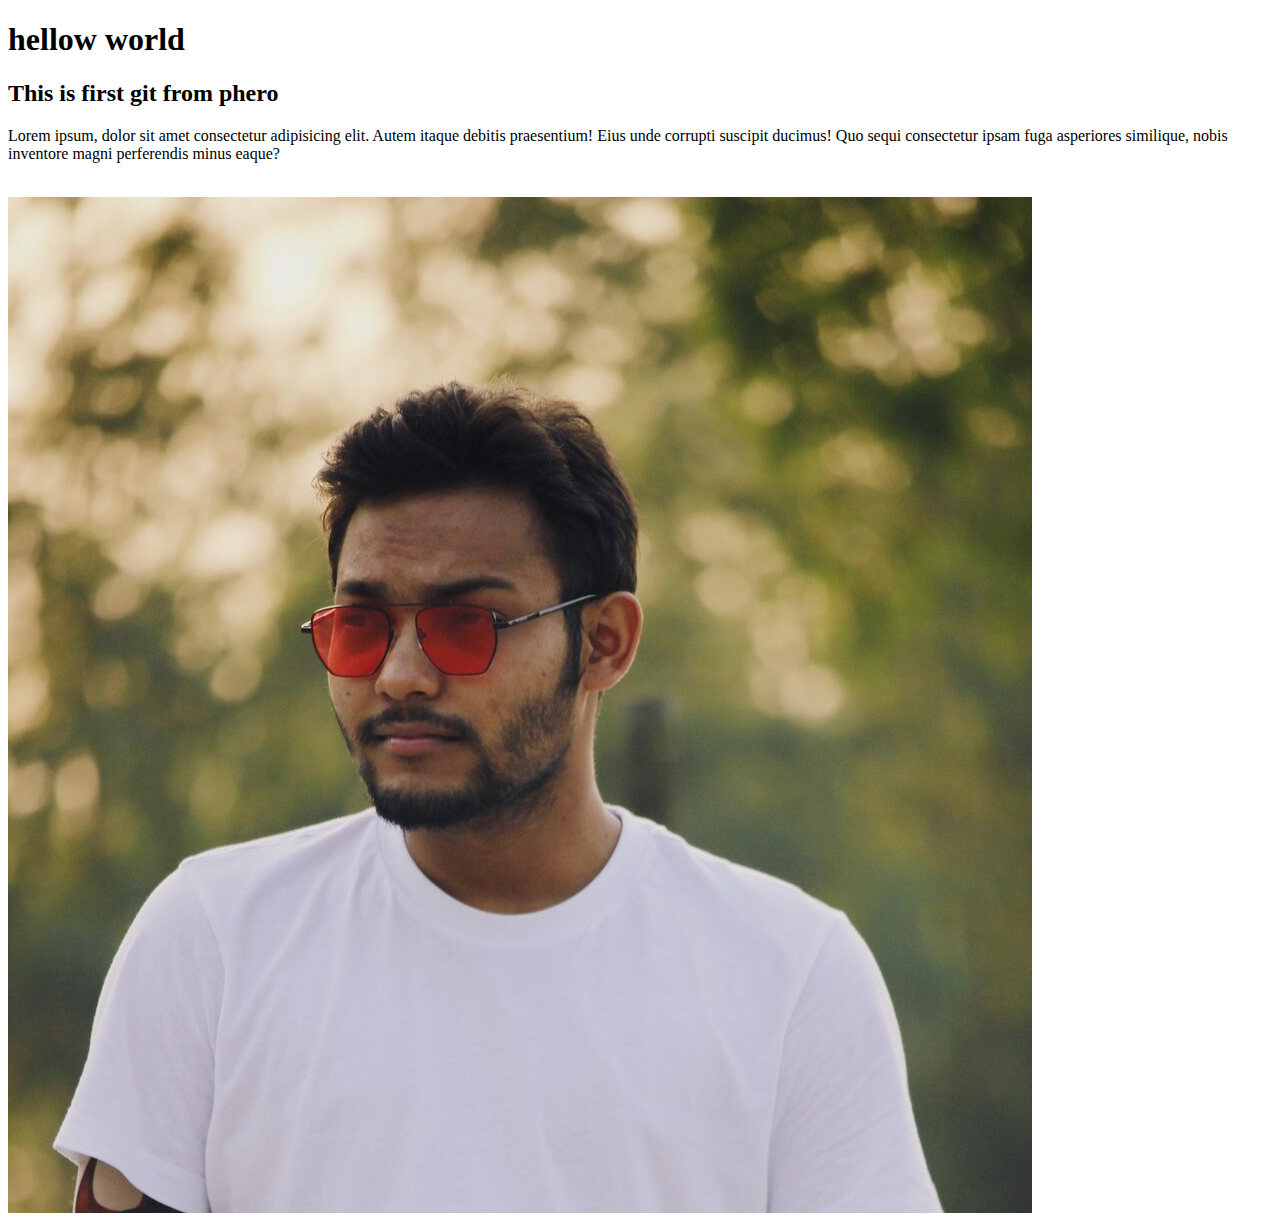
==== index.html @ e838e6f3 "image added" ====
<!DOCTYPE html>
<html lang="en">
<head>
      <meta charset="UTF-8">
      <meta http-equiv="X-UA-Compatible" content="IE=edge">
      <meta name="viewport" content="width=device-width, initial-scale=1.0">
      <title>git practice</title>
</head>
<body>
      <h1>hellow world</h1>
      <h2>This is first git from phero</h2>

      <p>Lorem ipsum, dolor sit amet consectetur adipisicing elit. Autem itaque debitis praesentium! Eius unde corrupti suscipit ducimus! Quo sequi consectetur ipsam fuga asperiores similique, nobis inventore magni perferendis minus eaque?</p>

      <br>

      <img src="./siyam.jpg" alt="">
      
</body>
</html>
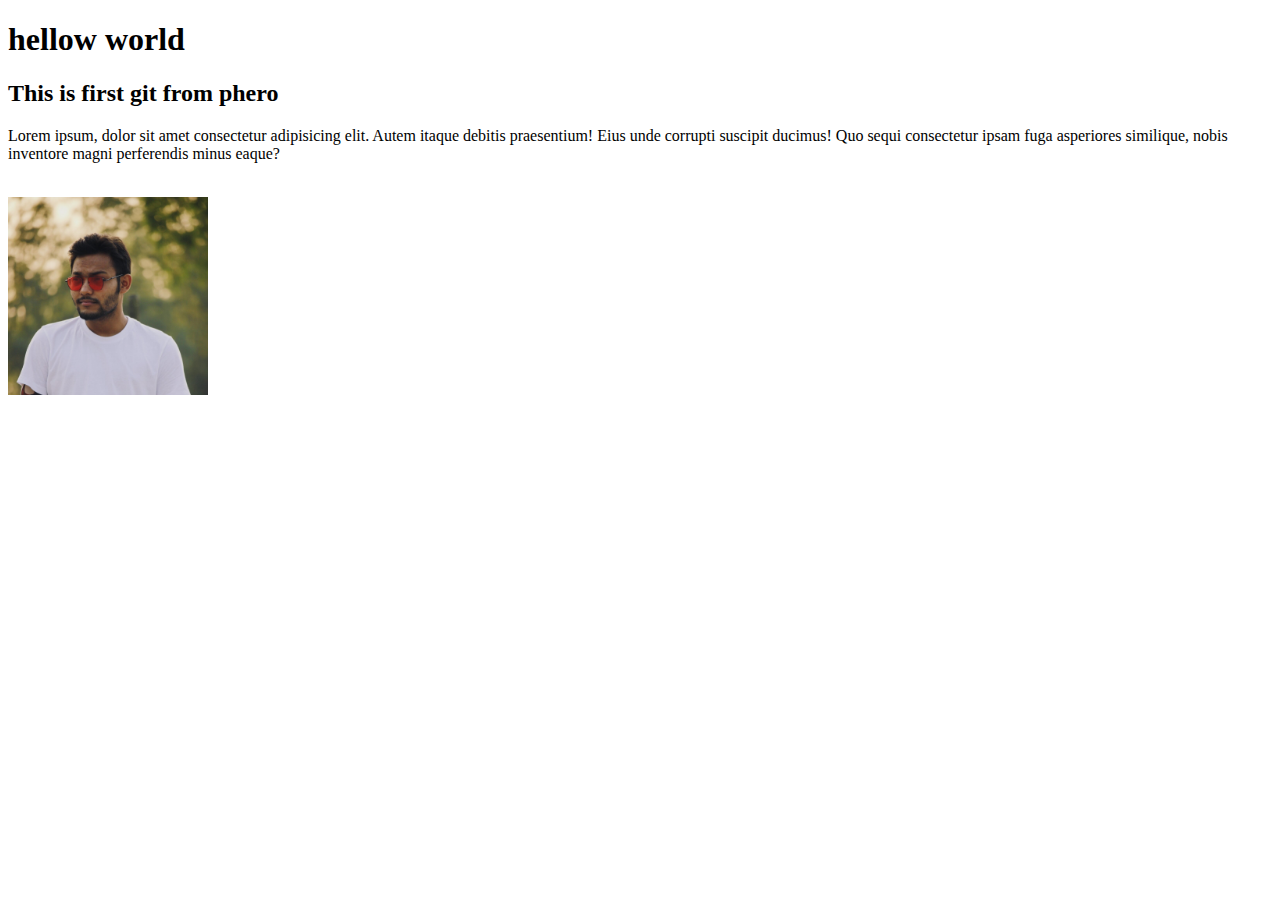
==== commit 81e16e5d: "small image" ====
--- a/index.html
+++ b/index.html
@@ -14,7 +14,7 @@
 
       <br>
 
-      <img src="./siyam.jpg" alt="">
+      <img src="./siyam.jpg" alt="" width="200">
       
 </body>
 </html>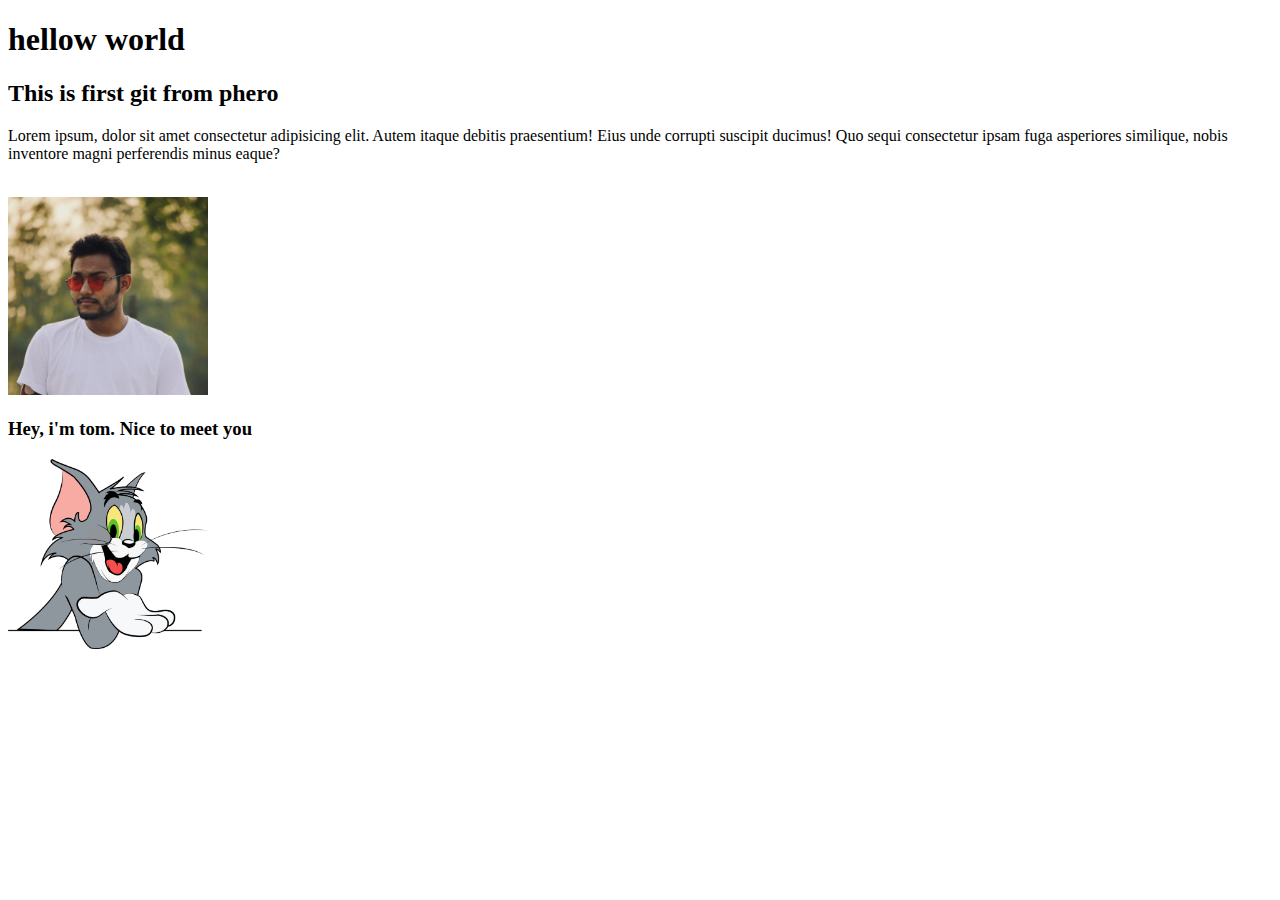
==== commit 1d93ca26: "tom added" ====
--- a/index.html
+++ b/index.html
@@ -15,6 +15,9 @@
       <br>
 
       <img src="./siyam.jpg" alt="" width="200">
+      <h3>Hey, i'm tom. Nice to meet you</h3>
+      <img src="./tom.png" alt="" width="200">
+      
       
 </body>
 </html>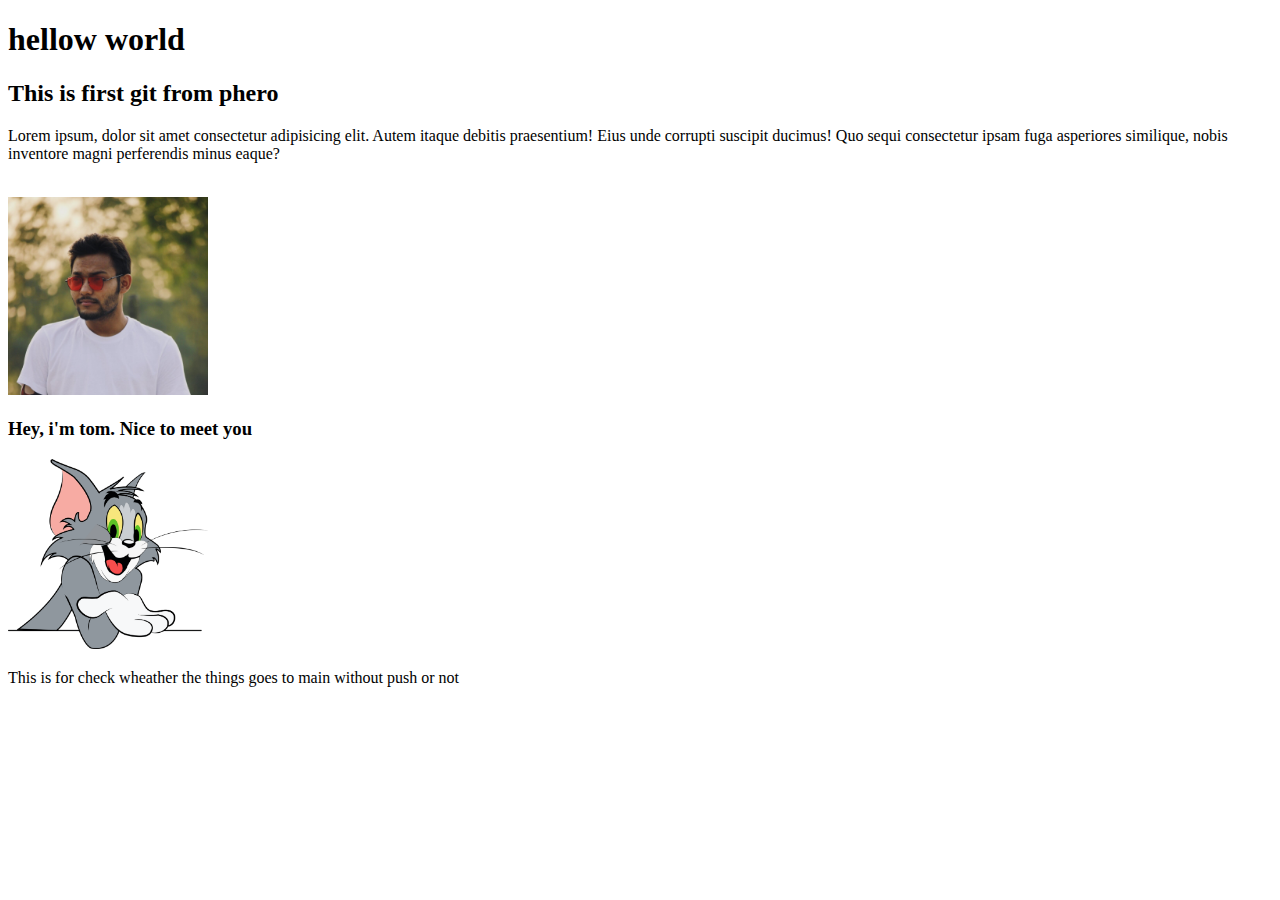
==== commit 081d7c2e: "check" ====
--- a/index.html
+++ b/index.html
@@ -17,6 +17,9 @@
       <img src="./siyam.jpg" alt="" width="200">
       <h3>Hey, i'm tom. Nice to meet you</h3>
       <img src="./tom.png" alt="" width="200">
+
+
+      <p>This is for check wheather the things goes to main without push or not </p>
       
       
 </body>
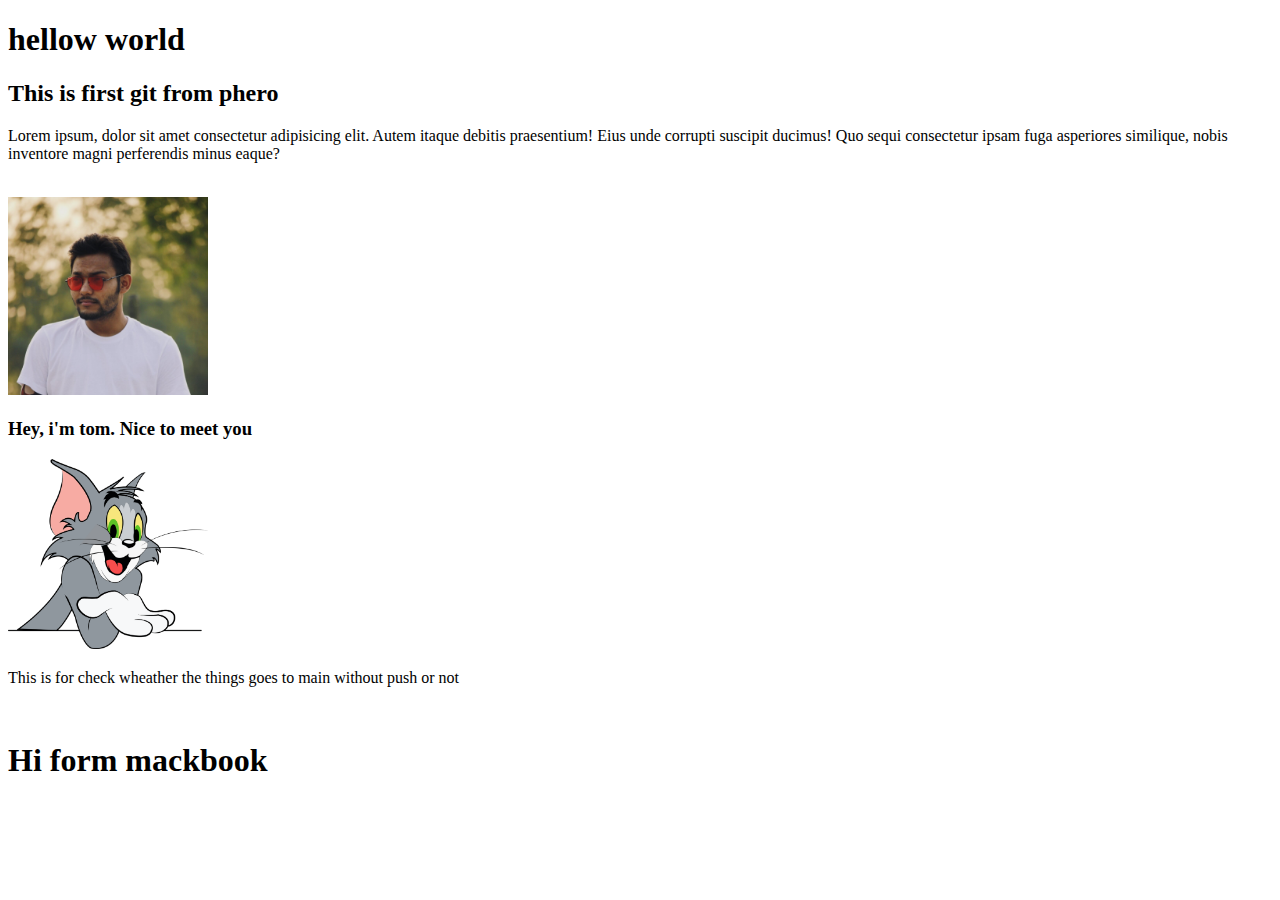
==== commit 1c103483: "change" ====
--- a/index.html
+++ b/index.html
@@ -20,6 +20,8 @@
 
 
       <p>This is for check wheather the things goes to main without push or not </p>
+      <br>
+      <h1>Hi form mackbook</h1>
       
       
 </body>
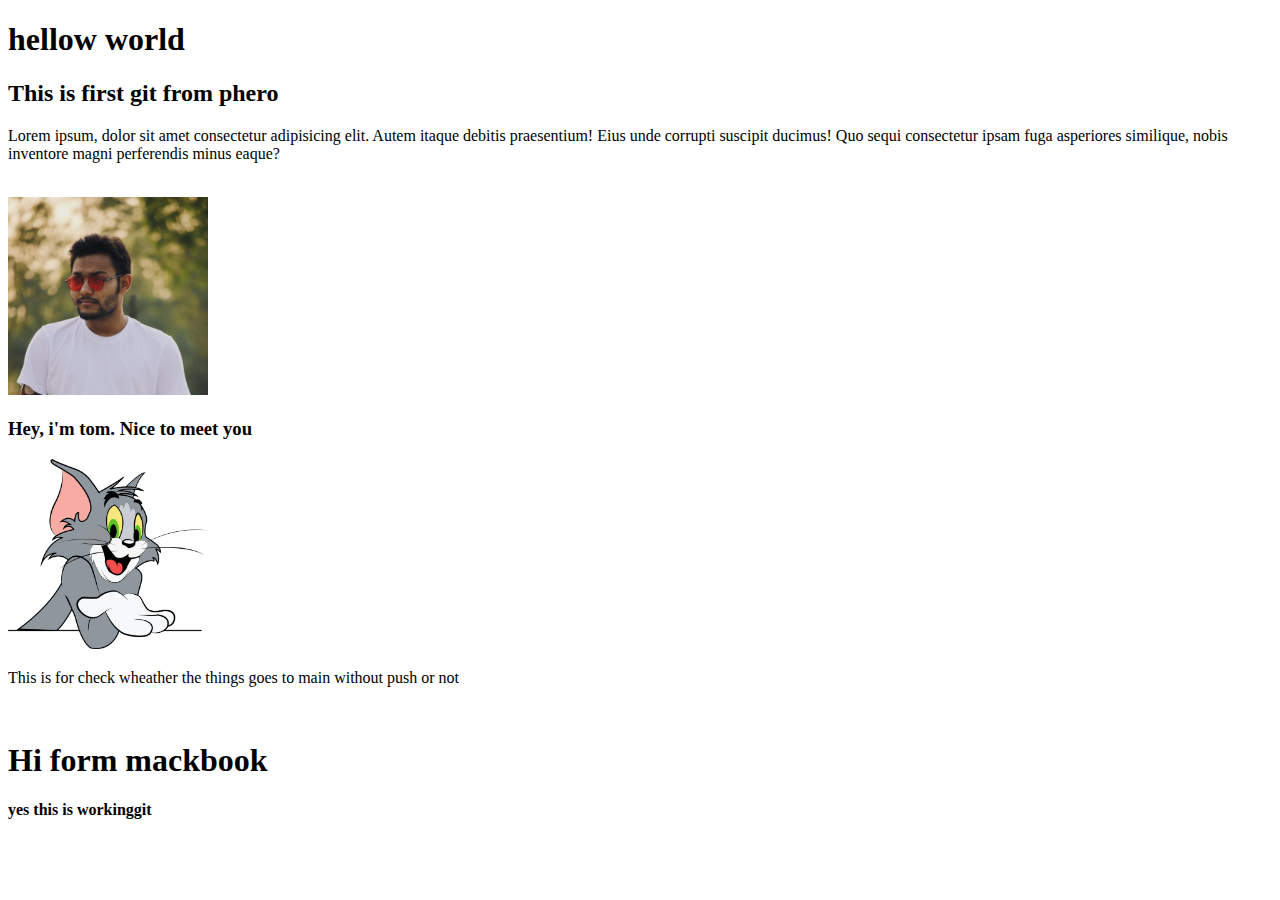
==== commit e25ab7f4: "working" ====
--- a/index.html
+++ b/index.html
@@ -22,6 +22,8 @@
       <p>This is for check wheather the things goes to main without push or not </p>
       <br>
       <h1>Hi form mackbook</h1>
+
+      <h4>yes this is workinggit</h4>
       
       
 </body>
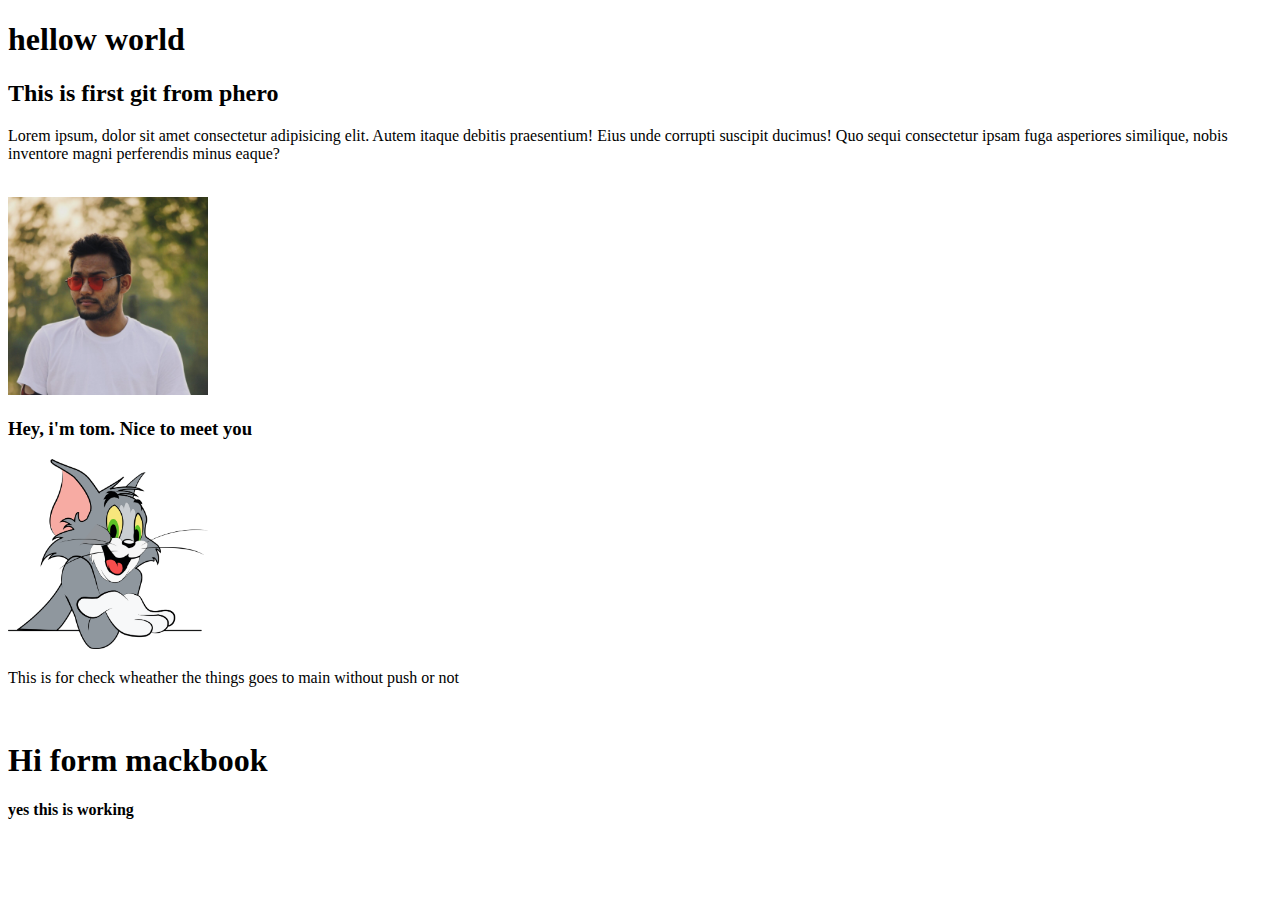
==== commit ed409de8: "ok" ====
--- a/index.html
+++ b/index.html
@@ -23,7 +23,7 @@
       <br>
       <h1>Hi form mackbook</h1>
 
-      <h4>yes this is workinggit</h4>
+      <h4>yes this is working</h4>
       
       
 </body>
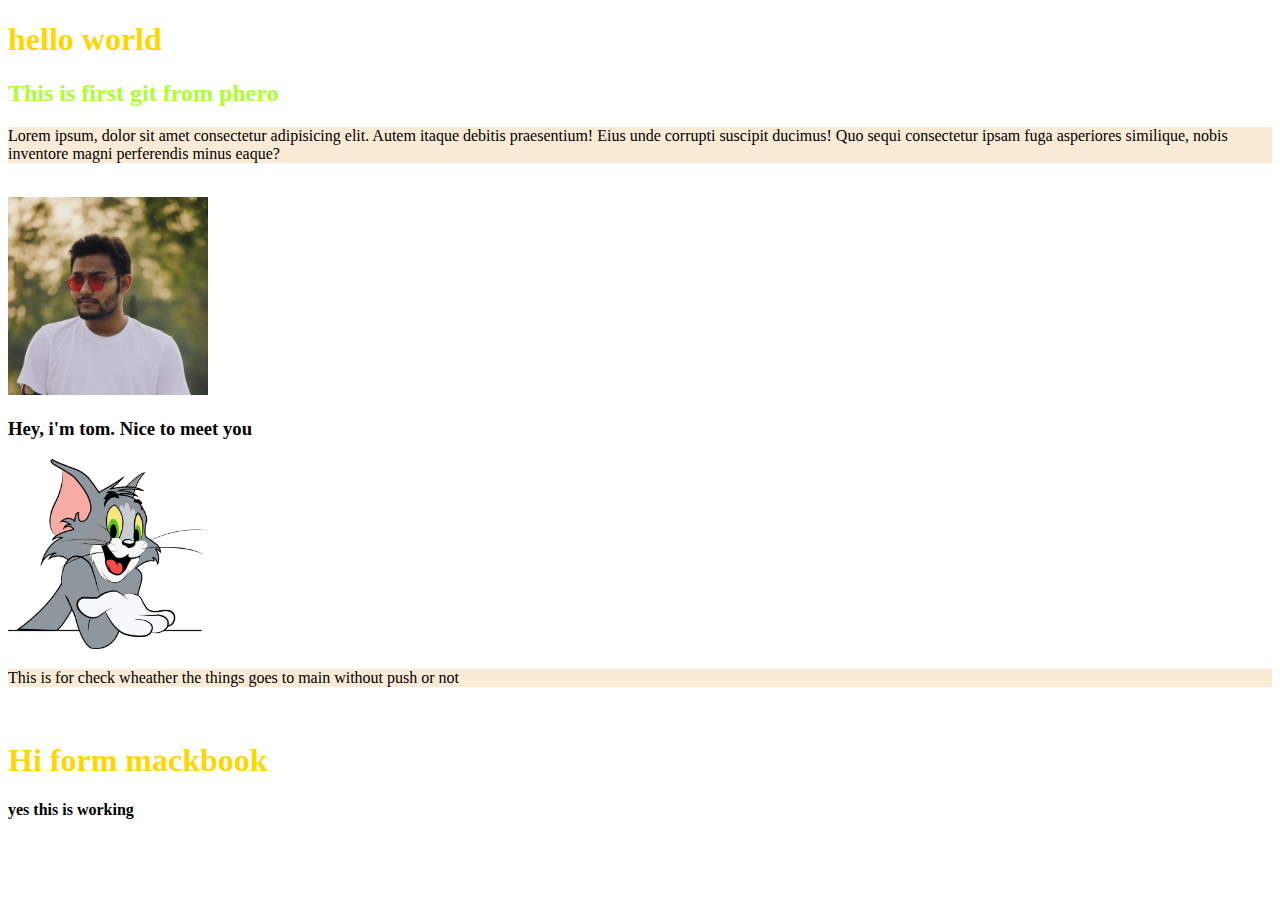
==== commit 5962f283: "css added" ====
--- a/index.html
+++ b/index.html
@@ -5,9 +5,10 @@
       <meta http-equiv="X-UA-Compatible" content="IE=edge">
       <meta name="viewport" content="width=device-width, initial-scale=1.0">
       <title>git practice</title>
+      <link rel="stylesheet" href="app.css">
 </head>
 <body>
-      <h1>hellow world</h1>
+      <h1>hello world</h1>
       <h2>This is first git from phero</h2>
 
       <p>Lorem ipsum, dolor sit amet consectetur adipisicing elit. Autem itaque debitis praesentium! Eius unde corrupti suscipit ducimus! Quo sequi consectetur ipsam fuga asperiores similique, nobis inventore magni perferendis minus eaque?</p>
--- a/app.css
+++ b/app.css
@@ -0,0 +1,9 @@
+h1 {
+	color: gold;
+}
+h2 {
+	color: greenyellow;
+}
+p {
+	background-color: antiquewhite;
+}
